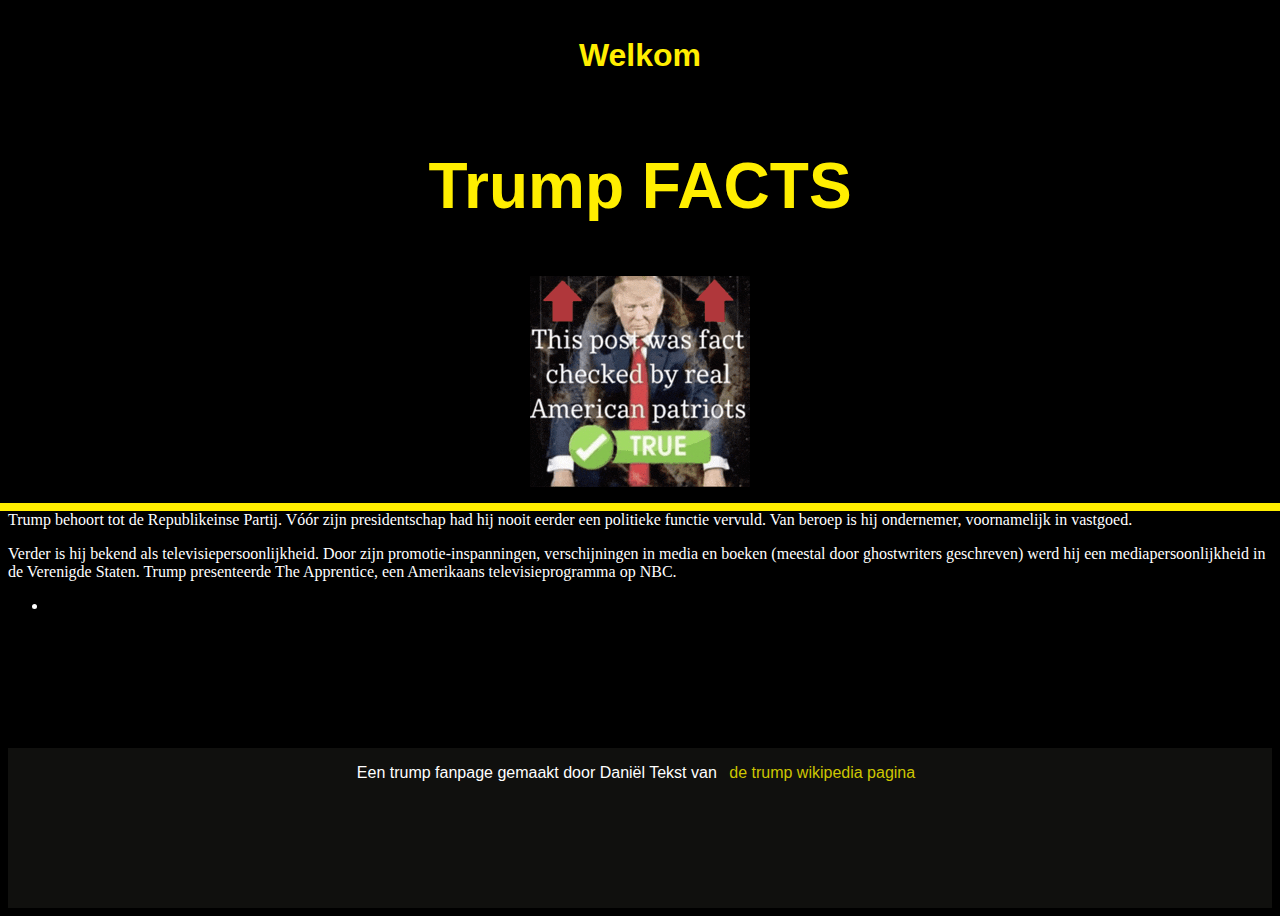
==== index.html @ 73e6a92f "Add files via upload" ====
<!DOCTYPE html>
<html>
    <head>
        <title>Website</title>
        <link href="css/style.css" rel="stylesheet">
        <meta name="utf-8">
        <meta name="viewport" content="width=device-width">
        
    </head>
    <body>
        <header>
 <h1>Welkom</h1>
 <h2>Trump FACTS</h2>
 <img src="images/memes.gif">
 </header>
 <main>
    <p>Trump behoort tot de Republikeinse Partij.
     Vóór zijn presidentschap had hij nooit eerder een politieke functie vervuld. 
     Van beroep is hij ondernemer, voornamelijk in vastgoed. 
     </p>
     <p>
     Verder is hij bekend als televisiepersoonlijkheid. 
     Door zijn promotie-inspanningen, verschijningen in media en boeken (meestal door ghostwriters geschreven) werd hij een mediapersoonlijkheid in de Verenigde Staten. 
     Trump presenteerde The Apprentice, een Amerikaans televisieprogramma op NBC.
     </p>
     <ul>
        <li>

        </li>
     </ul>
 </main>
 <footer>
    <p> Een trump fanpage gemaakt door Daniël 
        Tekst van <a href="http://en.wikipedia.org/wiki/Donald_Trump">de trump wikipedia pagina</a>
    </p>
 </footer>
    </body>
</html>
---- css/style.css ----
body {
    background-color:rgb(0, 0, 0);
    font-family: 'Times New Roman', Times, serif;
    color:rgb(255, 255, 255);
    display: flex;
        flex-direction: column;
        height:100vh;
}

main{
    flex-grow: 1;
    
}

header{
    
    align-items:center;
    background-color:rgb(0, 0, 0);
    color:rgb(255, 238, 0);
    font-family:Impact, Haettenschweiler, 'Arial Narrow Bold', sans-serif;
    padding:1em 2em;
    border:rgb(255, 238, 0);
    border-style:solid;
    border-width:0.5rem;
    margin: -1em;
    display:flex;
      
   flex-direction:column ;
   flex-wrap: wrap;

}

img{
    max-width: 100%;
}
footer{
    height:10em;
    
background-color:rgba(28, 27, 23, 0.587);

display: flex;

justify-content: center;


font-family:Impact, Haettenschweiler, 'Arial Narrow Bold', sans-serif;
position:static;
bottom: 1rem;

}

header a:link, header a:visited{
    background-color:hsl(55, 100%, 78%);
    color:#721A1A;
    border: 0.1em grey;
    padding: 1rem 2rem;
    margin: 1em;
    
    
    text-align: center;
    display:inline-flex;
    font-family:'Trebuchet MS', 'Lucida Sans Unicode', 'Lucida Grande', 'Lucida Sans', Arial, sans-serif;
    text-decoration: none;
    border-radius: 9em;
    transition-duration: 0.4s;
}
header a:hover, header a:active {
    background-color:hsl(55, 100%, 90%);
    color: black;
    transform:scale(1.5);
}

p.ita{
    font-weight: 200;
    font-style: italic;
}

footer a:link, footer a:visited {
    color:rgb(205, 198, 1);
    margin: 0.5em 0.5em;
    text-decoration: none;
}

footer a:hover, footer a:active{
    color:olive;
}



h1{
    text-align: center;
}


  section::after {
    content: "";
    display: table;
    clear: both;
  }

  section{
    margin:1em;
  }

  article{
    margin:3em;
  }

  h2{
    color:rgb(255, 238, 0);
    float: left;
    
    font-size: 4rem;
  }
  iframe{
   float :right;
    height:20rem;
    width: 30rem;
  }

  article {
    display:flex;
    align-items: center;
    text-align: center;
    flex-direction: column;
  }
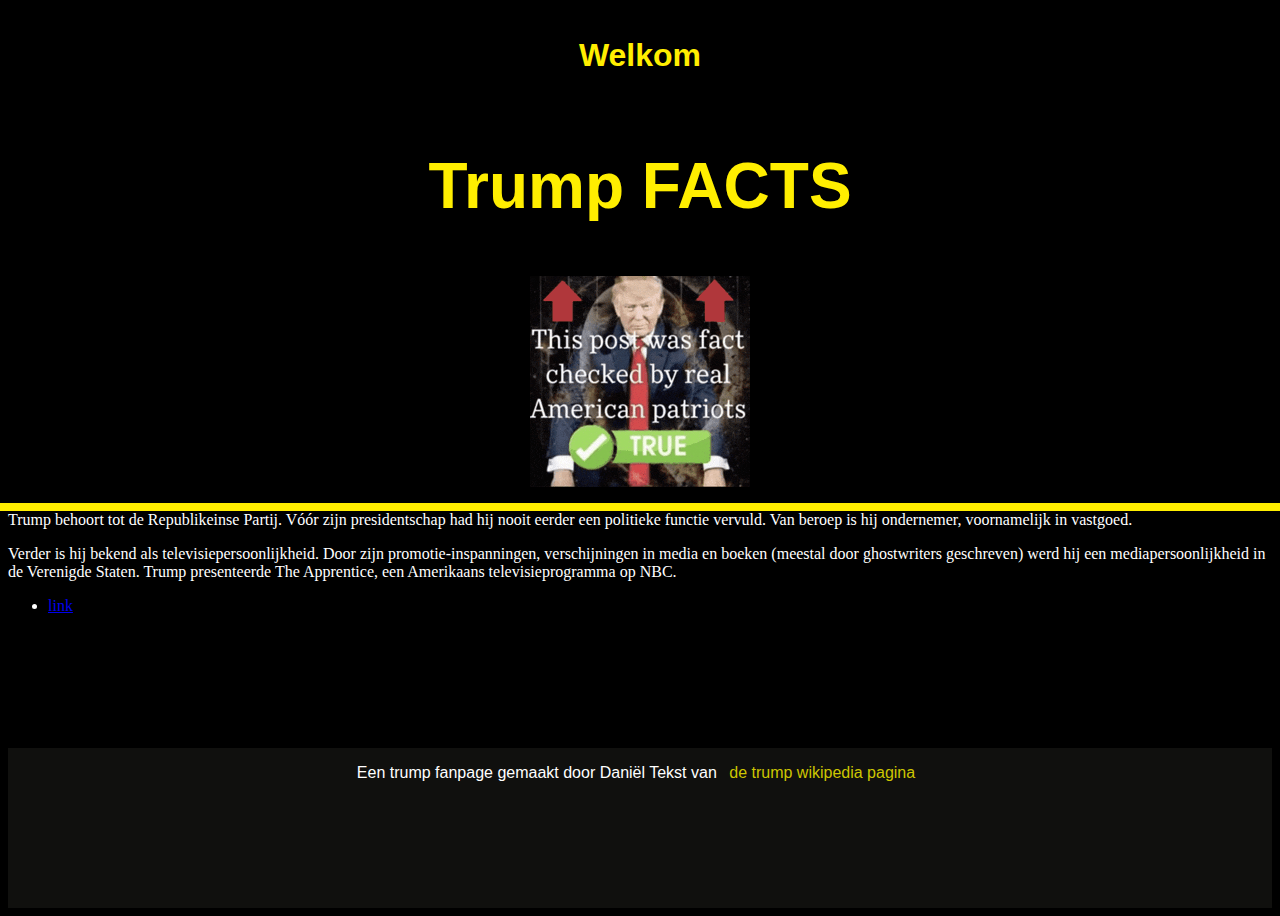
==== commit 8610e45c: "Update index.html" ====
--- a/index.html
+++ b/index.html
@@ -25,7 +25,7 @@
      </p>
      <ul>
         <li>
-
+<a href="home.html">link</a>
         </li>
      </ul>
  </main>
@@ -35,4 +35,4 @@
     </p>
  </footer>
     </body>
-</html>+</html>
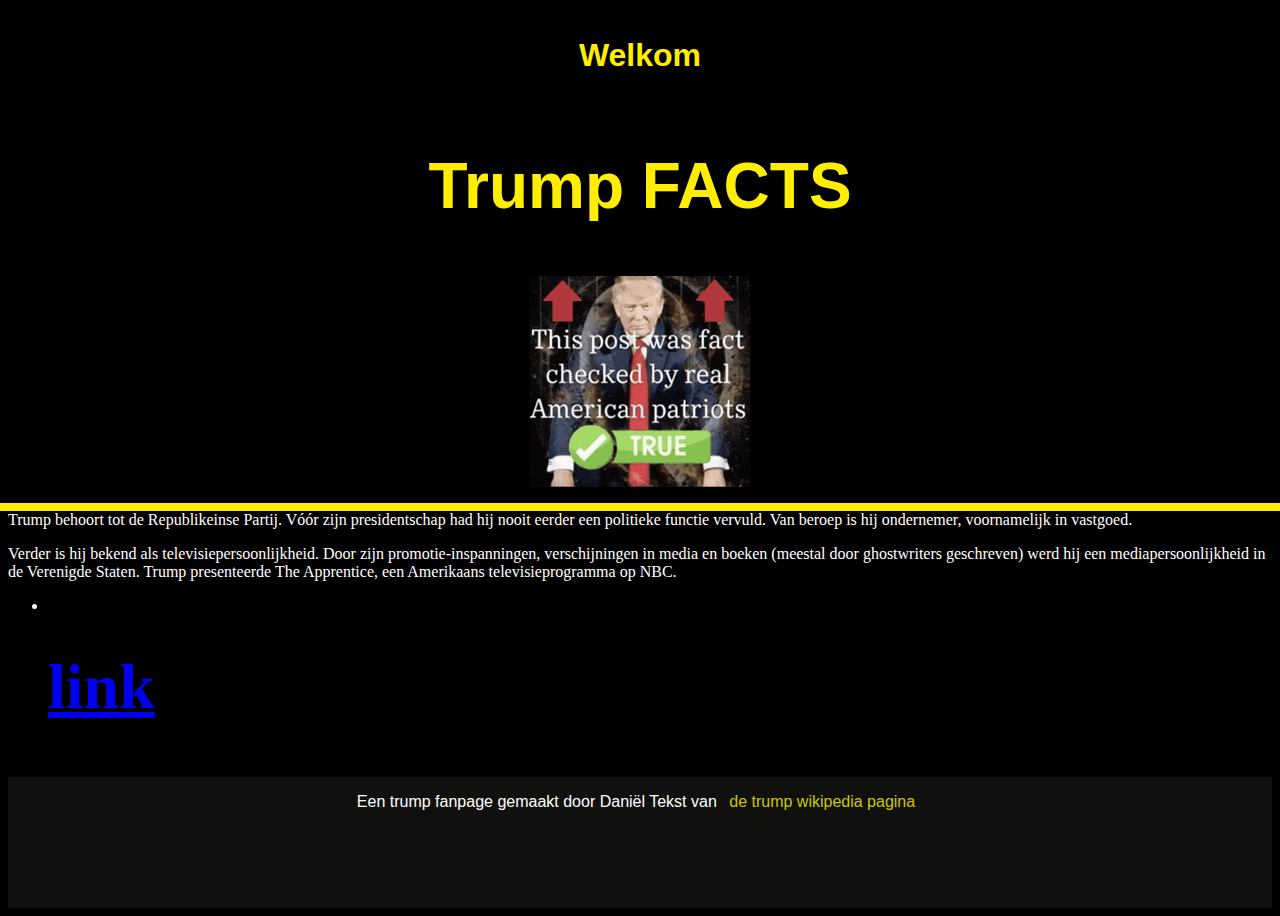
==== commit 0392495e: "Update index.html" ====
--- a/index.html
+++ b/index.html
@@ -24,8 +24,8 @@
      Trump presenteerde The Apprentice, een Amerikaans televisieprogramma op NBC.
      </p>
      <ul>
-        <li>
-<a href="home.html">link</a>
+        <li><h2>
+<a href="home.html">link</a></h2>
         </li>
      </ul>
  </main>
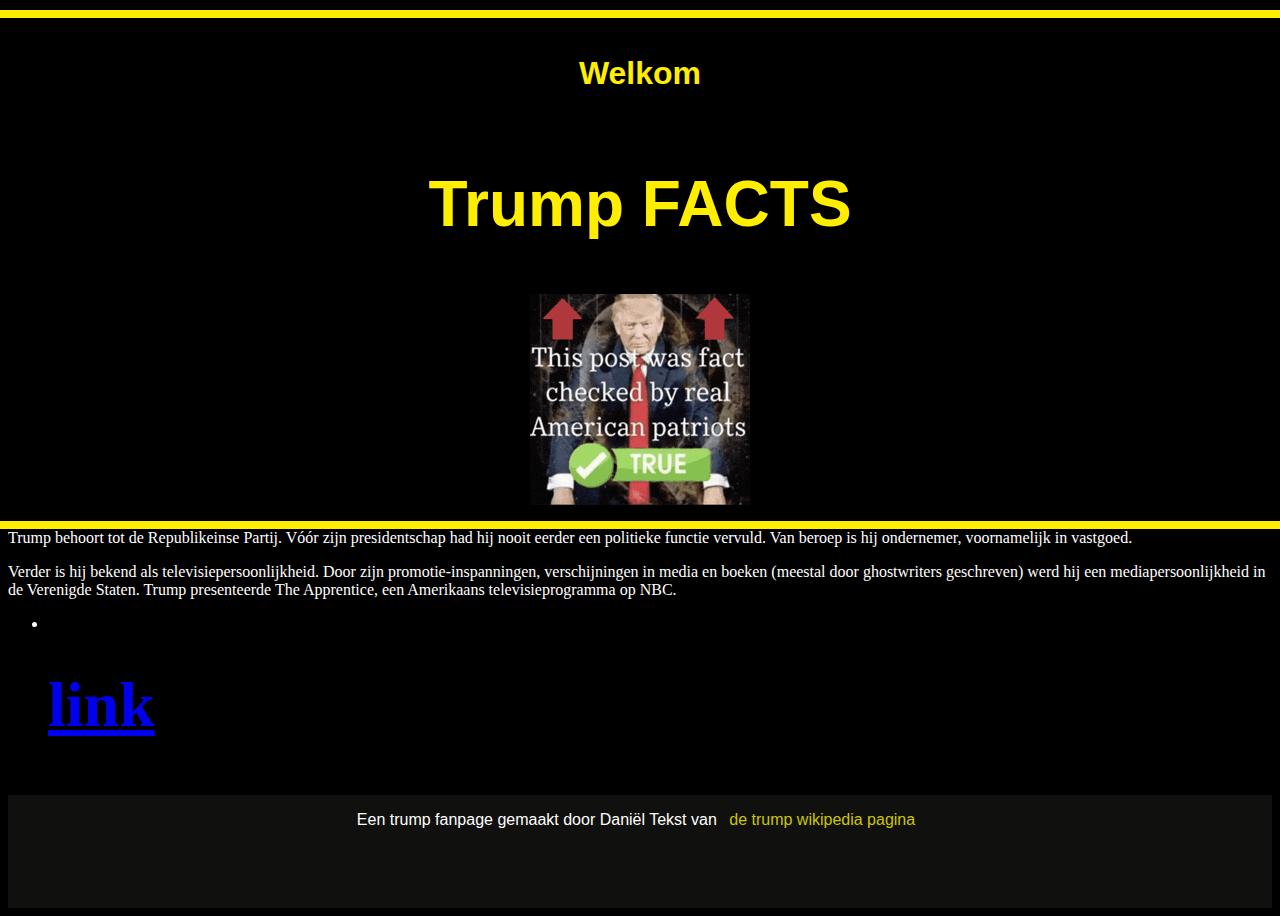
==== commit 48576035: "Update index.html" ====
--- a/index.html
+++ b/index.html
@@ -1,4 +1,4 @@
-<!DOCTYPE html>
+.html<!DOCTYPE html>
 <html>
     <head>
         <title>Website</title>
@@ -31,7 +31,7 @@
  </main>
  <footer>
     <p> Een trump fanpage gemaakt door Daniël 
-        Tekst van <a href="http://en.wikipedia.org/wiki/Donald_Trump">de trump wikipedia pagina</a>
+        Tekst van <a href="home.html">de trump wikipedia pagina</a>
     </p>
  </footer>
     </body>
